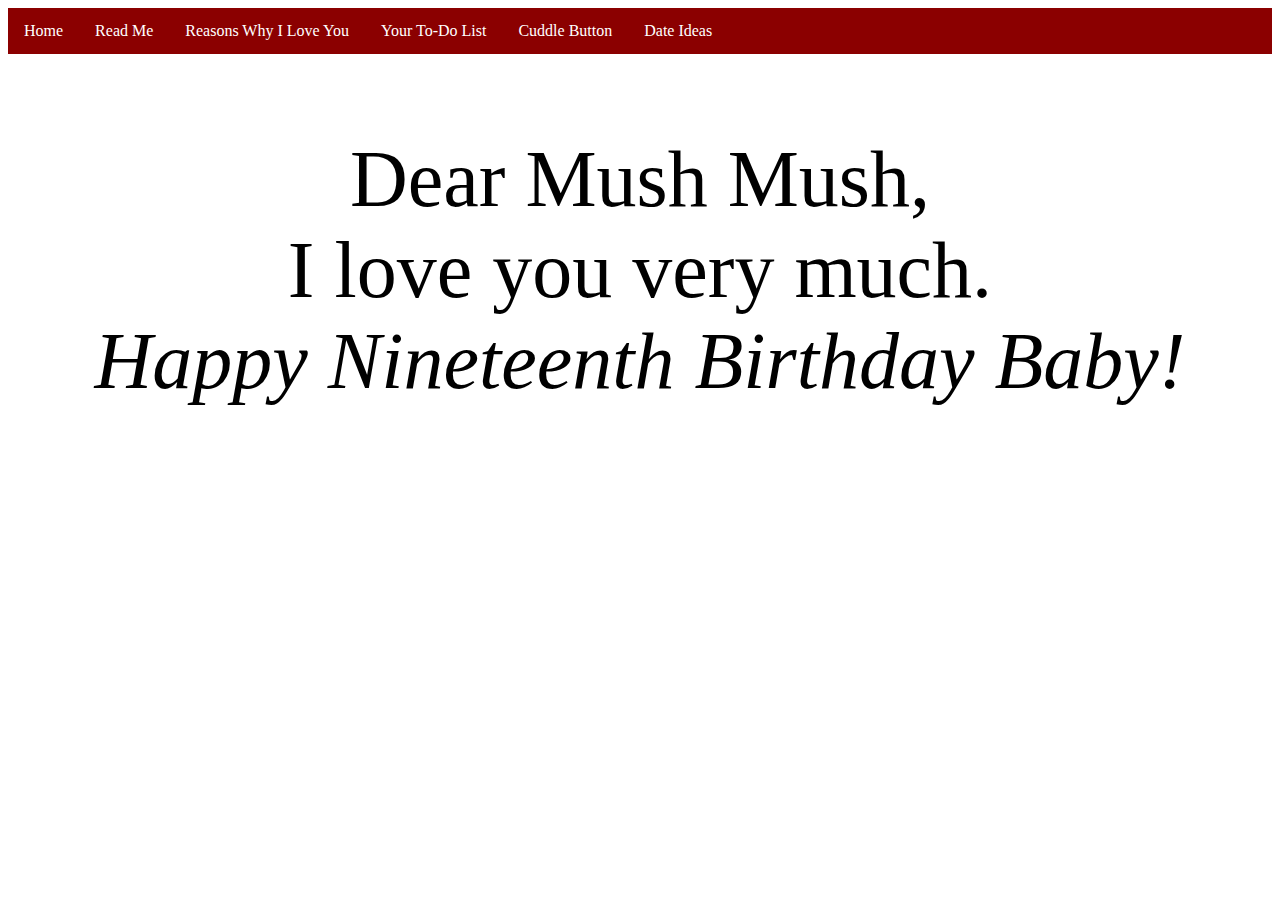
==== index.html @ e4ceb4f0 "Update index.html" ====
<!DOCTYPE html>
<html>
    <head>
        <title>Happy Bday Mush</title>
        <link href="main.css" rel="stylesheet" />
    </head>
    <body>

        <ul>
            <li><a href="index.html">Home</a></li>
            <li><a href="read.html">Read Me</a></li>
            <li><a href="singleReasons.html">Reasons Why I Love You</a></li>
            <li><a href="https://priyapshah.github.io/toDoMultipleLists/" target="_blank">Your To-Do List</a></li>
            <li><a href="cuddle.html">Cuddle Button</a></li>
            <li><a href="dates.html">Date Ideas</a></li>
            
            
          </ul>

          <p> Dear Mush Mush,
              <br> I love you very much.
              <br><em>Happy Nineteenth Birthday Baby!</em>
          </p>

          
       

        <script src="reasons.js"></script>
    </body>
    
</html>
---- main.css ----
body{
  font-family: Georgia, 'Times New Roman', Times, serif;
}

h1{
    font-size: 3em;
}

ul {
    list-style-type: none;
    margin: 0;
    padding: 0;
    overflow: hidden;
    background-color: darkred;
  }
  
  li {
    float: left;
  }
  
  li a {
    display: block;
    color: white;
    text-align: center;
    padding: 0.875em 1em;
    text-decoration: none;
  }
  
  /* Change the link color to #111 (black) on hover */
  li a:hover {
    background-color: #111;
  }

  p{
      text-align: center;
      font-size: 5em;
      
  }
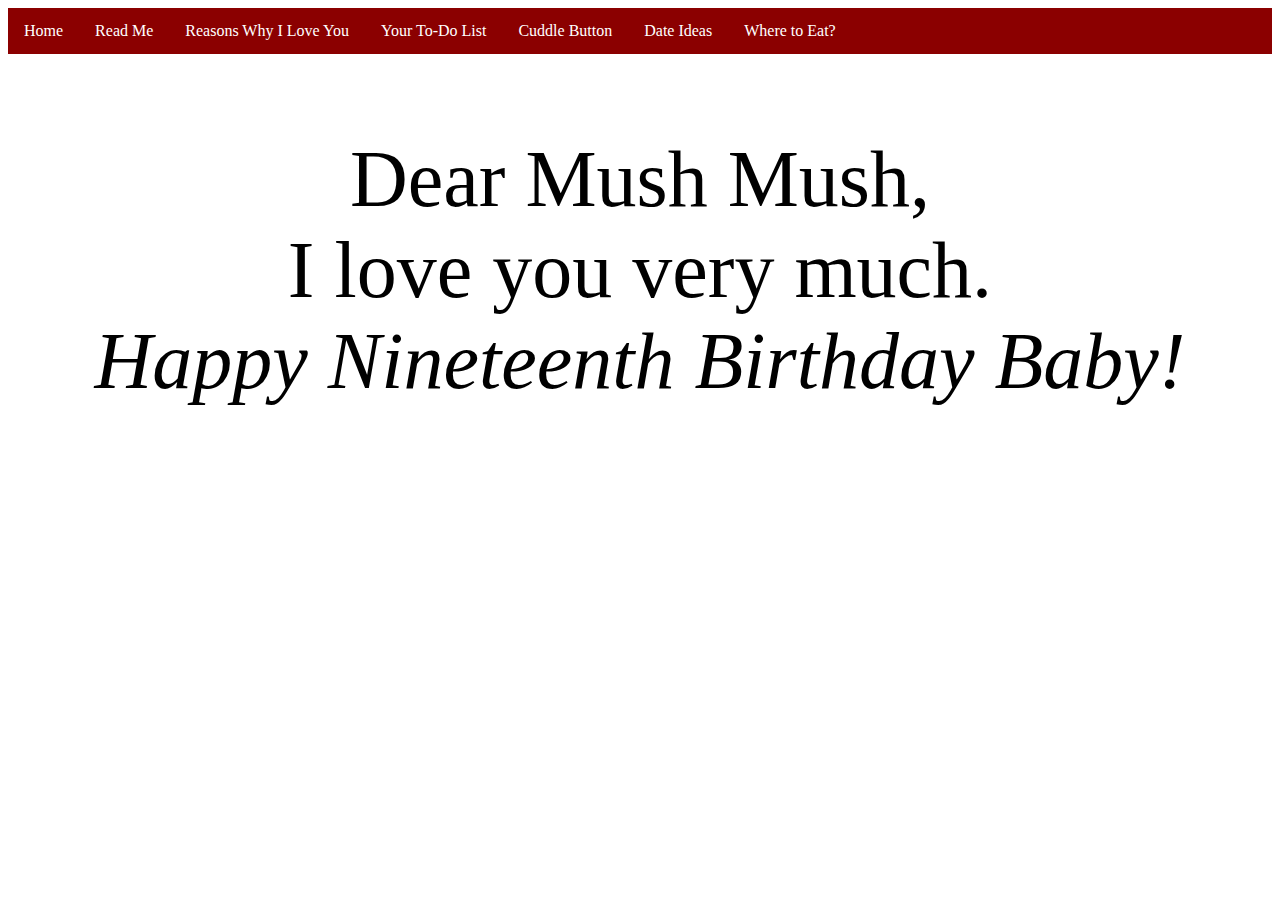
==== commit c2734e73: "Update index.html" ====
--- a/index.html
+++ b/index.html
@@ -13,6 +13,7 @@
             <li><a href="https://priyapshah.github.io/toDoMultipleLists/" target="_blank">Your To-Do List</a></li>
             <li><a href="cuddle.html">Cuddle Button</a></li>
             <li><a href="dates.html">Date Ideas</a></li>
+            <li><a href="wheel.html" target="_blank">Where to Eat?</a></li>
             
             
           </ul>
